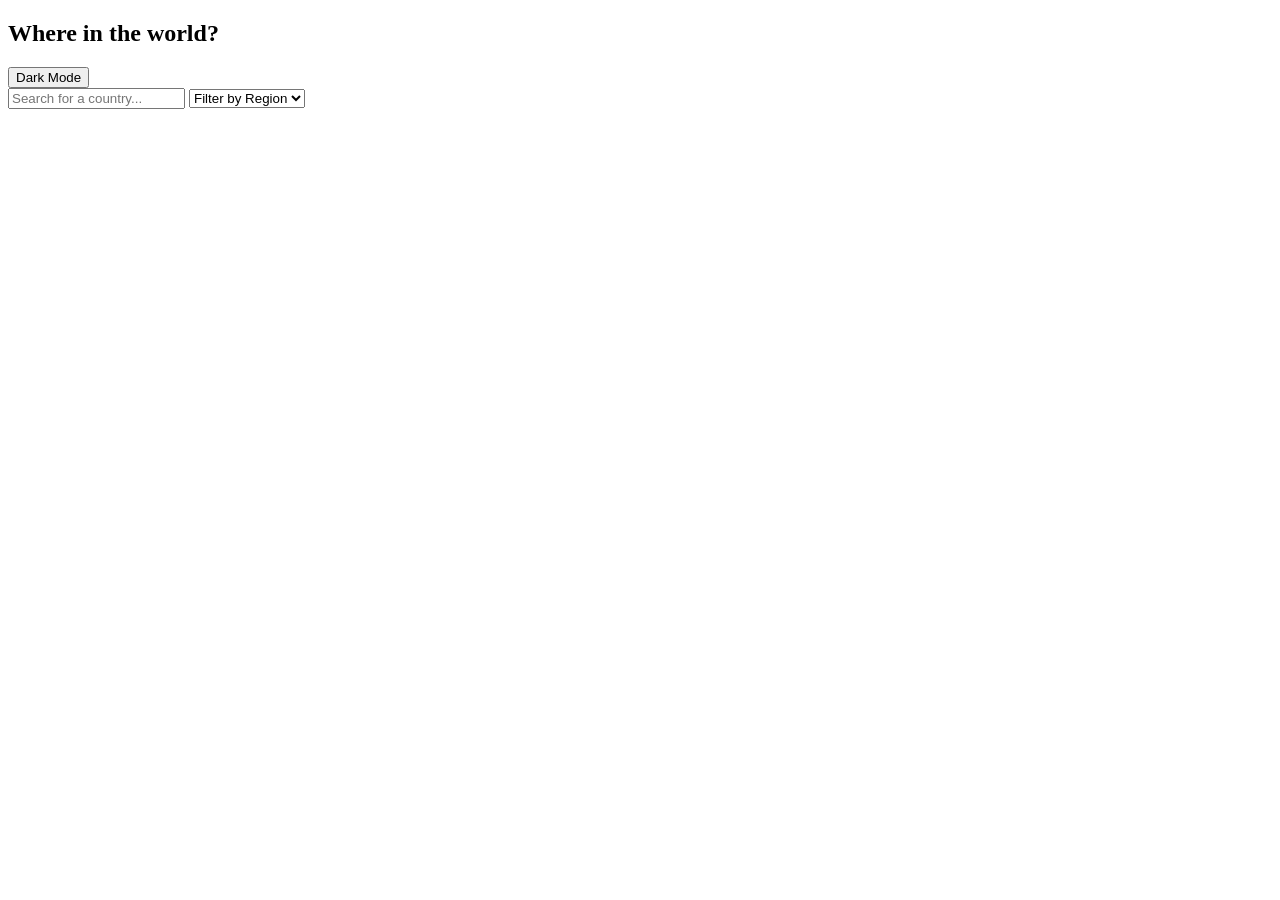
==== rest-countries-app/index.html @ 0fb3deec "Restructure project and all source files" ====
<!DOCTYPE html>
<html lang="en">
<head>
    <meta charset="UTF-8">
    <meta name="viewport" content="width=device-width, initial-scale=1.0">
    <script src="app.js"></script>
    <link rel="stylesheet" href="/css/style.css">
    <title>REST Countries API</title>
</head>
<body>
    <header>
        <nav>
            <div class="container">
                <div class= "logo">
                    <h1 class="logo">Where in the world?</h1>
                </div>
                <div class="nav-right">
                    <button id="dark-mode-btn" class="dark-mode-btn">Dark Mode</button>
                </div>
            </div>
        </nav>
   
    </header>
    <main>
        <div class ="container">
            <div class="search-filter">
                <input type="text" id="search-input" placeholder="Search for a country...">
                <select id="region-filter">
                    <option value="">Filter by Region</option>
                    <option value="Africa">Africa</option>
                    <option value="Americas">Americas</option>
                    <option value="Asia">Asia</option>
                    <option value="Europe">Europe</option>
                    <option value="Oceania">Oceania</option>
                </select>
            </div>
            <div id="contry-list-container" class="country-list-container">

            </div>




            <div id="country-container" class="country-container">
                <!-- Country cards will be dynamically inserted here -->
            </div>



        </div>
       



    </main>


    
</body>
</html>
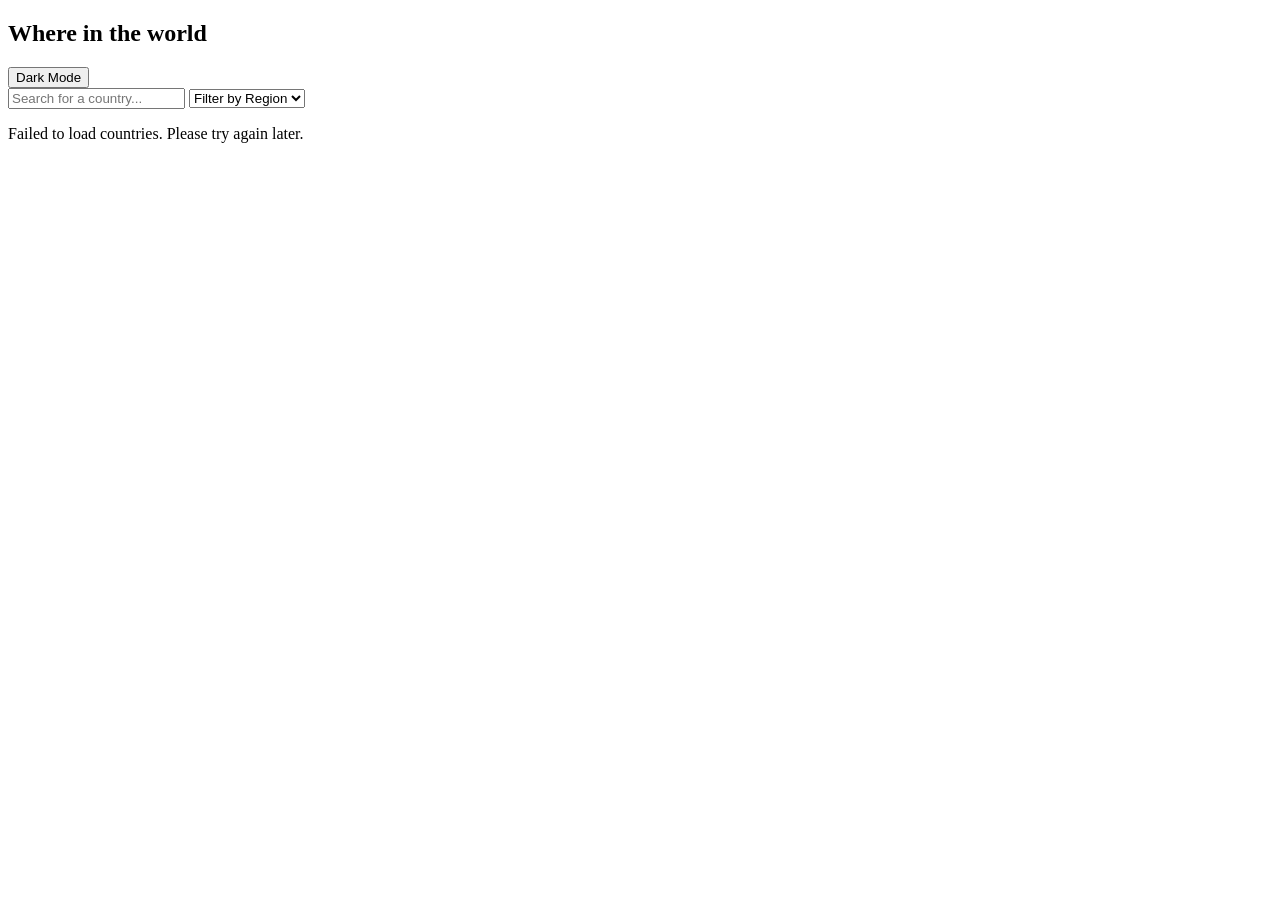
==== commit a03663ea: "Remove unused files and reorganize" ====
--- a/rest-countries-app/index.html
+++ b/rest-countries-app/index.html
@@ -1,60 +1,52 @@
-<!DOCTYPE html>
+<!doctype html>
 <html lang="en">
-<head>
-    <meta charset="UTF-8">
-    <meta name="viewport" content="width=device-width, initial-scale=1.0">
-    <script src="app.js"></script>
-    <link rel="stylesheet" href="/css/style.css">
+  <head>
+    <meta charset="UTF-8" />
+    <meta name="viewport" content="width=device-width, initial-scale=1.0" />
+    <script src="app.js" defer></script>
+    <link rel="stylesheet" href="/css/style.css" />
     <title>REST Countries API</title>
-</head>
-<body>
+  </head>
+  <body>
     <header>
-        <nav>
-            <div class="container">
-                <div class= "logo">
-                    <h1 class="logo">Where in the world?</h1>
-                </div>
-                <div class="nav-right">
-                    <button id="dark-mode-btn" class="dark-mode-btn">Dark Mode</button>
-                </div>
-            </div>
-        </nav>
-   
+      <nav>
+        <div class="container">
+          <div class="logo">
+            <h1 class="logo">Where in the world</h1>
+          </div>
+          <div class="nav-right">
+            <button id="dark-mode-btn" class="dark-mode-btn">Dark Mode</button>
+          </div>
+        </div>
+      </nav>
     </header>
     <main>
-        <div class ="container">
-            <div class="search-filter">
-                <input type="text" id="search-input" placeholder="Search for a country...">
-                <select id="region-filter">
-                    <option value="">Filter by Region</option>
-                    <option value="Africa">Africa</option>
-                    <option value="Americas">Americas</option>
-                    <option value="Asia">Asia</option>
-                    <option value="Europe">Europe</option>
-                    <option value="Oceania">Oceania</option>
-                </select>
-            </div>
-            <div id="contry-list-container" class="country-list-container">
+      <div class="container">
+        <div class="search-filter">
+          <input
+            type="text"
+            id="search-input"
+            placeholder="Search for a country..."
+          />
+          <select id="region-filter">
+            <option value="">Filter by Region</option>
+            <option value="Africa">Africa</option>
+            <option value="Americas">Americas</option>
+            <option value="Asia">Asia</option>
+            <option value="Europe">Europe</option>
+            <option value="Oceania">Oceania</option>
+          </select>
+        </div>
+        <div id="contry-list-container" class="country-list-container"></div>
 
-            </div>
+        <div id="country-container" class="country-container">
+          <!-- Country cards will be dynamically inserted here -->
+        </div>
 
-
-
-
-            <div id="country-container" class="country-container">
-                <!-- Country cards will be dynamically inserted here -->
-            </div>
-
-
-
+        <div id="country-details-container" class="country-details-container">
+          <!-- Country details will be dynamically inserted here -->
         </div>
-       
-
-
-
+      </div>
     </main>
-
-
-    
-</body>
-</html>+  </body>
+</html>
